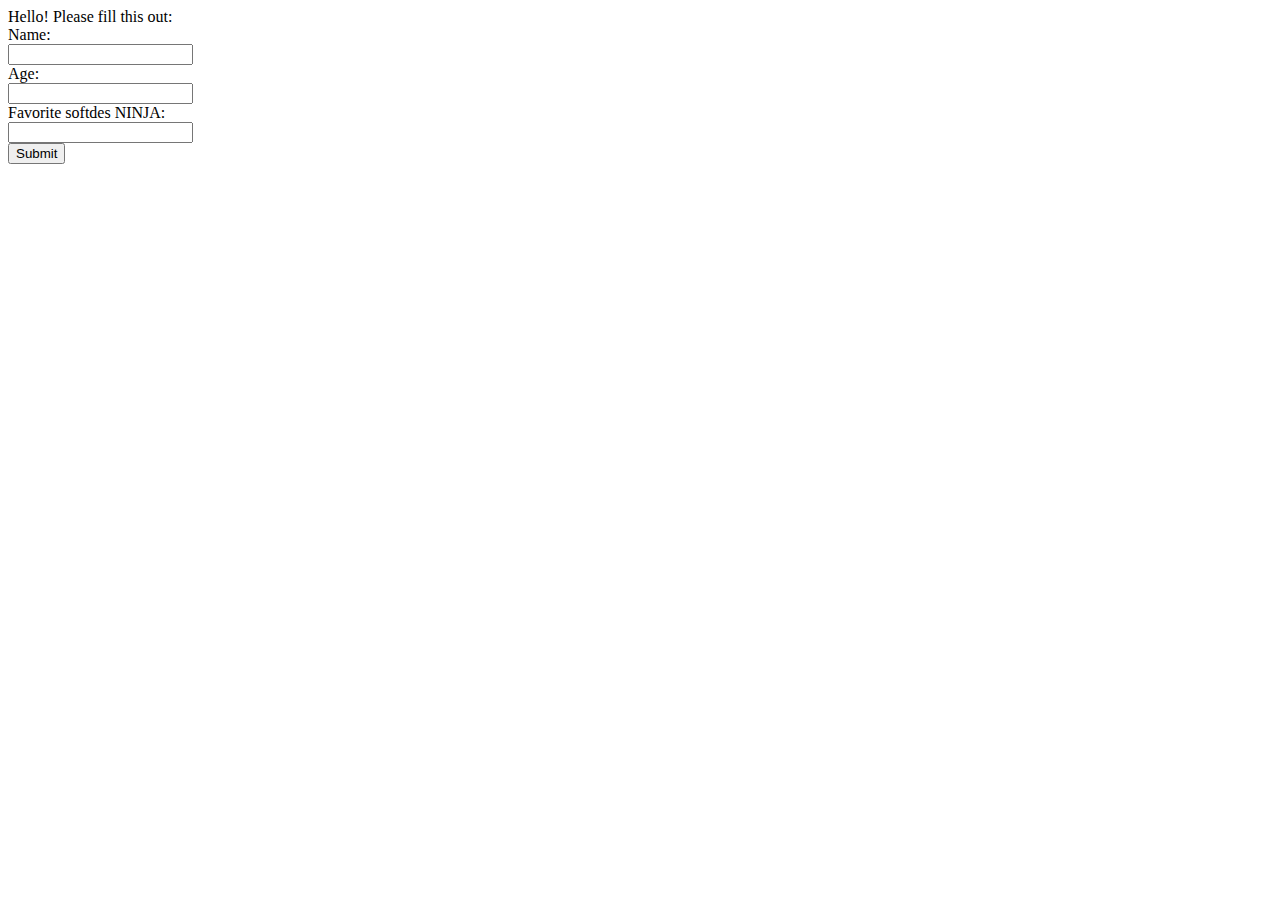
==== templates/index.html @ 7e5c9379 "added my flask toolbox" ====
<!--Input form that requests name, age, and favorite softdes Ninja-->

<!DOCTYPE html>
<html>
   <head>
      <title>
         Index Page 
      </title>
   </head>
<body>
   Hello! Please fill this out:
   <form action="/login" method="post">
   	Name:</br>
   	<input type="text" name="yourname"><br>
   	Age:</br>
   	<input type="text" name="yourage"><br>
   	Favorite softdes NINJA:</br>
   	<input type="text" name="ninja"><br>
      <input type="submit" value="Submit">
   </form>
</body>
</html>
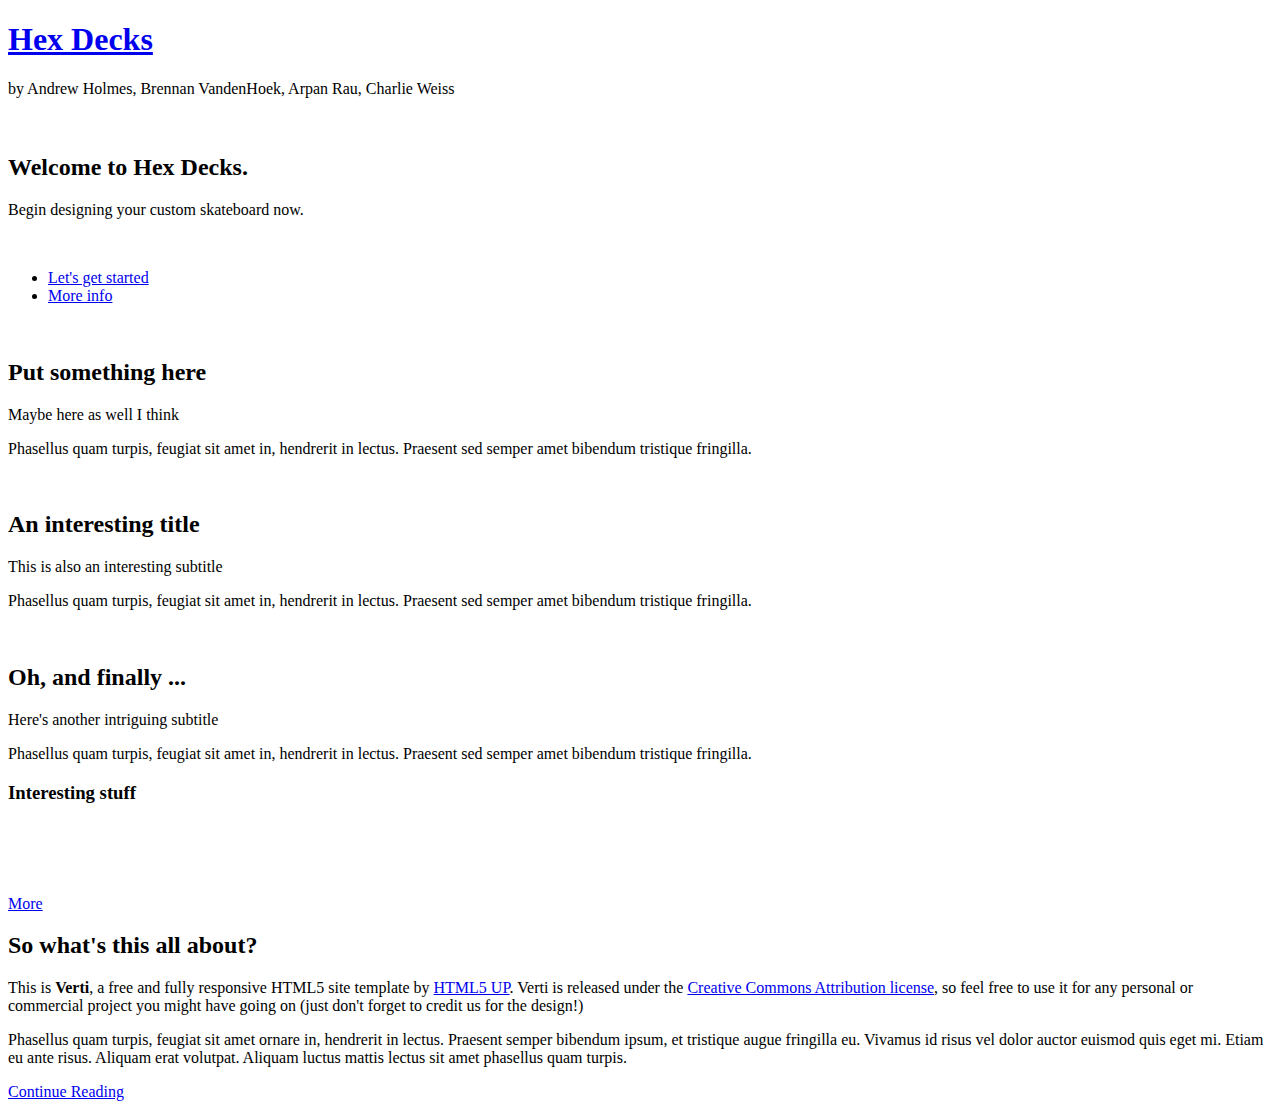
==== commit e9444c04: "Updated CSS, fixed download issue" ====
--- a/templates/index.html
+++ b/templates/index.html
@@ -1,22 +1,155 @@
-<!--Input form that requests name, age, and favorite softdes Ninja-->
-
-<!DOCTYPE html>
-<html>
-   <head>
-      <title>
-         Index Page 
-      </title>
-   </head>
-<body>
-   Hello! Please fill this out:
-   <form action="/login" method="post">
-   	Name:</br>
-   	<input type="text" name="yourname"><br>
-   	Age:</br>
-   	<input type="text" name="yourage"><br>
-   	Favorite softdes NINJA:</br>
-   	<input type="text" name="ninja"><br>
-      <input type="submit" value="Submit">
-   </form>
-</body>
+<!DOCTYPE HTML>
+<!--
+	Verti by HTML5 UP
+	html5up.net | @ajlkn
+	Free for personal and commercial use under the CCA 3.0 license (html5up.net/license)
+-->
+<html>
+	<head>
+		<title>Hex Decks</title>
+		<meta charset="utf-8" />
+		<meta name="viewport" content="width=device-width, initial-scale=1" />
+		<!--[if lte IE 8]><script src="static/ie/html5shiv.js"></script><![endif]-->
+		<link rel="stylesheet" href="static/main.css" />
+		<!--[if lte IE 8]><link rel="stylesheet" href="assets/css/ie8.css" /><![endif]-->
+	</head>
+	<body class="homepage">
+		<div id="page-wrapper">
+
+			<!-- Header -->
+				<div id="header-wrapper">
+					<header id="header" class="container">
+
+						<!-- Logo -->
+							<div id="logo">
+								<h1><a href="index.html">Hex Decks</a></h1>
+								<span>by Andrew Holmes, Brennan VandenHoek, Arpan Rau, Charlie Weiss</span>
+							</div>
+							<br>
+							<br>
+
+
+			<!-- Banner -->
+				<div id="banner-wrapper">
+					<div id="banner" class="box container">
+						<div class="row">
+							<div class="7u 12u(medium)">
+								<h2>Welcome to Hex Decks.</h2>
+								<p>Begin designing your custom skateboard now.</p>
+								<br>
+							   </div>
+							   <div class="5u 12u(medium)">
+								<ul>
+									<li><a href="/draw" class="button big icon">Let's get started</a></li>
+									<li><a href="/left" class="button alt big icon">More info</a></li>
+								</ul>
+							</div>
+						</div>
+					</div>
+				</div>
+
+			<!-- Features -->
+				<div id="features-wrapper">
+					<div class="container">
+						<div class="row">
+							<div class="4u 12u(medium)">
+
+								<!-- Box -->
+									<section class="box feature">
+										<a href="#" class="image featured"><img src="static/hex.JPG" alt="" /></a>
+										<div class="inner">
+											<header>
+												<h2>Put something here</h2>
+												<p>Maybe here as well I think</p>
+											</header>
+											<p>Phasellus quam turpis, feugiat sit amet in, hendrerit in lectus. Praesent sed semper amet bibendum tristique fringilla.</p>
+										</div>
+									</section>
+
+							</div>
+							<div class="4u 12u(medium)">
+
+								<!-- Box -->
+									<section class="box feature">
+										<a href="#" class="image featured"><img src="static/deck.JPG" alt="" /></a>
+										<div class="inner">
+											<header>
+												<h2>An interesting title</h2>
+												<p>This is also an interesting subtitle</p>
+											</header>
+											<p>Phasellus quam turpis, feugiat sit amet in, hendrerit in lectus. Praesent sed semper amet bibendum tristique fringilla.</p>
+										</div>
+									</section>
+
+							</div>
+							<div class="4u 12u(medium)">
+
+								<!-- Box -->
+									<section class="box feature">
+										<a href="#" class="image featured"><img src="static/board.JPG" alt="" /></a>
+										<div class="inner">
+											<header>
+												<h2>Oh, and finally ...</h2>
+												<p>Here's another intriguing subtitle</p>
+											</header>
+											<p>Phasellus quam turpis, feugiat sit amet in, hendrerit in lectus. Praesent sed semper amet bibendum tristique fringilla.</p>
+										</div>
+									</section>
+
+							</div>
+						</div>
+					</div>
+				</div>
+
+			<!-- Main -->
+				<div id="main-wrapper">
+					<div class="container">
+						<div class="row 200%">
+							<div class="4u 12u(medium)">
+
+								<!-- Sidebar -->
+									<div id="sidebar">
+										<section class="widget thumbnails">
+											<h3>Interesting stuff</h3>
+											<div class="grid">
+												<div class="row 50%">
+													<div class="6u"><a href="#" class="image fit"><img src="images/pic04.jpg" alt="" /></a></div>
+													<div class="6u"><a href="#" class="image fit"><img src="images/pic05.jpg" alt="" /></a></div>
+													<div class="6u"><a href="#" class="image fit"><img src="images/pic06.jpg" alt="" /></a></div>
+													<div class="6u"><a href="#" class="image fit"><img src="images/pic07.jpg" alt="" /></a></div>
+												</div>
+											</div>
+											<a href="#" class="button icon fa-file-text-o">More</a>
+										</section>
+									</div>
+
+							</div>
+							<div class="8u 12u(medium) important(medium)">
+
+								<!-- Content -->
+									<div id="content">
+										<section class="last">
+											<h2>So what's this all about?</h2>
+											<p>This is <strong>Verti</strong>, a free and fully responsive HTML5 site template by <a href="http://html5up.net">HTML5 UP</a>.
+											Verti is released under the <a href="http://html5up.net/license">Creative Commons Attribution license</a>, so feel free to use it for any personal or commercial project you might have going on (just don't forget to credit us for the design!)</p>
+											<p>Phasellus quam turpis, feugiat sit amet ornare in, hendrerit in lectus. Praesent semper bibendum ipsum, et tristique augue fringilla eu. Vivamus id risus vel dolor auctor euismod quis eget mi. Etiam eu ante risus. Aliquam erat volutpat. Aliquam luctus mattis lectus sit amet phasellus quam turpis.</p>
+											<a href="#" class="button icon fa-arrow-circle-right">Continue Reading</a>
+										</section>
+									</div>
+
+							</div>
+						</div>
+					</div>
+				</div>
+
+		<!-- Scripts -->
+
+			<script src="static/jquery.min.js"></script>
+			<script src="static/jquery.dropotron.min.js"></script>
+			<script src="static/skel.min.js"></script>
+			<script src="static/util.js"></script>
+			<!--[if lte IE 8]><script src="assets/js/ie/respond.min.js"></script><![endif]-->
+			<script src="static/main.js"></script>
+
+	</body>
 </html>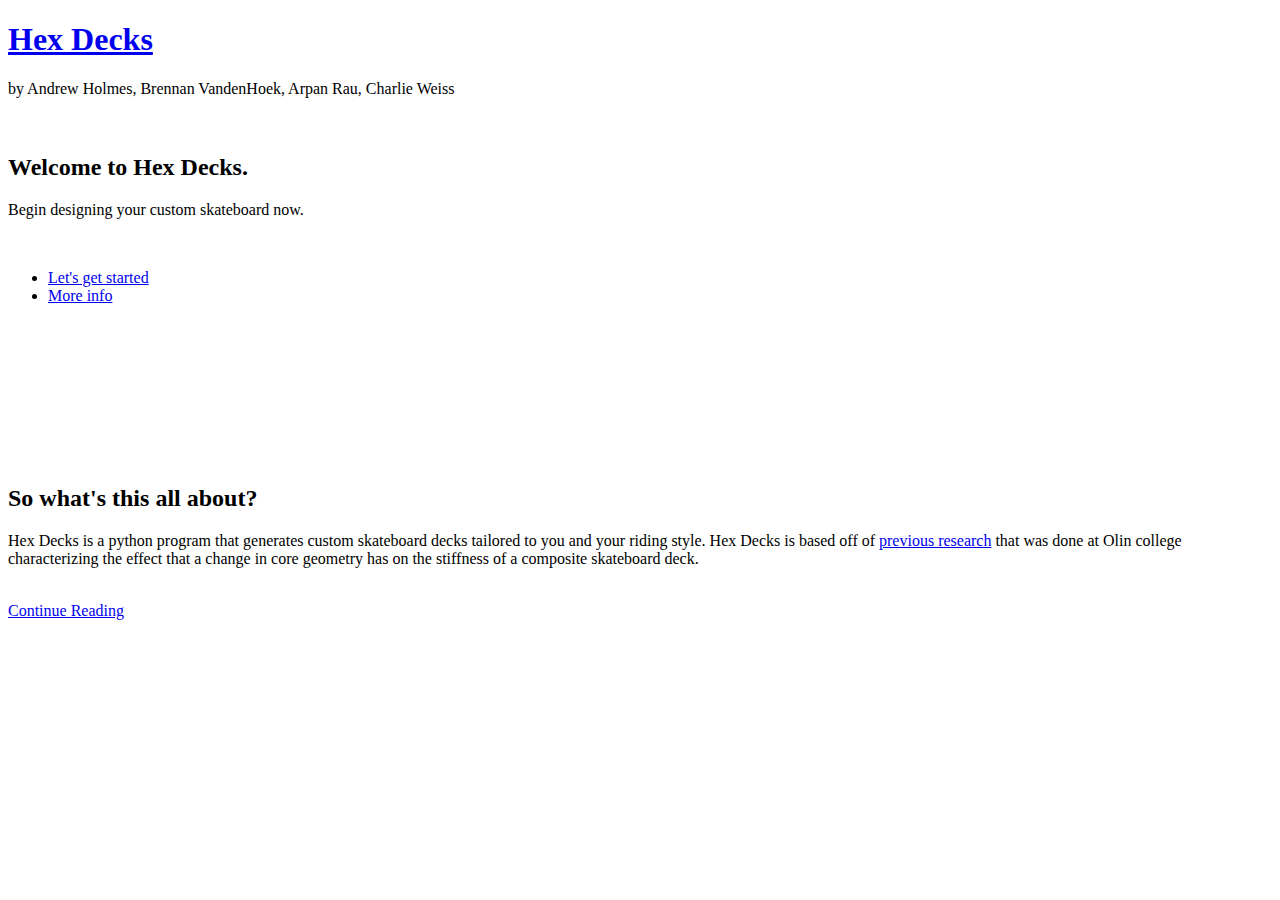
==== commit 29f3c462: "Cleaned main" ====
--- a/templates/index.html
+++ b/templates/index.html
@@ -40,8 +40,8 @@
 							   </div>
 							   <div class="5u 12u(medium)">
 								<ul>
-									<li><a href="/draw" class="button big icon">Let's get started</a></li>
-									<li><a href="/left" class="button alt big icon">More info</a></li>
+									<li><a href="/form" class="button big icon">Let's get started</a></li>
+									<li><a href="https://sites.google.com/view/hexdeck" class="button alt big icon">More info</a></li>
 								</ul>
 							</div>
 						</div>
@@ -56,14 +56,8 @@
 
 								<!-- Box -->
 									<section class="box feature">
-										<a href="#" class="image featured"><img src="static/hex.JPG" alt="" /></a>
-										<div class="inner">
-											<header>
-												<h2>Put something here</h2>
-												<p>Maybe here as well I think</p>
-											</header>
-											<p>Phasellus quam turpis, feugiat sit amet in, hendrerit in lectus. Praesent sed semper amet bibendum tristique fringilla.</p>
-										</div>
+										<a class="image featured"><img src="static/hex.JPG" alt="" /></a>
+										
 									</section>
 
 							</div>
@@ -71,14 +65,8 @@
 
 								<!-- Box -->
 									<section class="box feature">
-										<a href="#" class="image featured"><img src="static/deck.JPG" alt="" /></a>
-										<div class="inner">
-											<header>
-												<h2>An interesting title</h2>
-												<p>This is also an interesting subtitle</p>
-											</header>
-											<p>Phasellus quam turpis, feugiat sit amet in, hendrerit in lectus. Praesent sed semper amet bibendum tristique fringilla.</p>
-										</div>
+										<a class="image featured"><img src="static/deck.JPG" alt="" /></a>
+										
 									</section>
 
 							</div>
@@ -86,15 +74,12 @@
 
 								<!-- Box -->
 									<section class="box feature">
-										<a href="#" class="image featured"><img src="static/board.JPG" alt="" /></a>
-										<div class="inner">
-											<header>
-												<h2>Oh, and finally ...</h2>
-												<p>Here's another intriguing subtitle</p>
-											</header>
-											<p>Phasellus quam turpis, feugiat sit amet in, hendrerit in lectus. Praesent sed semper amet bibendum tristique fringilla.</p>
-										</div>
+										<a class="image featured"><img src="static/board.JPG" alt="" /></a>
+										
 									</section>
+
+							</div>
+							<div class="4u 12u(medium)">
 
 							</div>
 						</div>
@@ -110,7 +95,7 @@
 								<!-- Sidebar -->
 									<div id="sidebar">
 										<section class="widget thumbnails">
-											<h3>Interesting stuff</h3>
+											<h3></h3>
 											<div class="grid">
 												<div class="row 50%">
 													<div class="6u"><a href="#" class="image fit"><img src="images/pic04.jpg" alt="" /></a></div>
@@ -119,7 +104,6 @@
 													<div class="6u"><a href="#" class="image fit"><img src="images/pic07.jpg" alt="" /></a></div>
 												</div>
 											</div>
-											<a href="#" class="button icon fa-file-text-o">More</a>
 										</section>
 									</div>
 
@@ -130,13 +114,11 @@
 									<div id="content">
 										<section class="last">
 											<h2>So what's this all about?</h2>
-											<p>This is <strong>Verti</strong>, a free and fully responsive HTML5 site template by <a href="http://html5up.net">HTML5 UP</a>.
-											Verti is released under the <a href="http://html5up.net/license">Creative Commons Attribution license</a>, so feel free to use it for any personal or commercial project you might have going on (just don't forget to credit us for the design!)</p>
-											<p>Phasellus quam turpis, feugiat sit amet ornare in, hendrerit in lectus. Praesent semper bibendum ipsum, et tristique augue fringilla eu. Vivamus id risus vel dolor auctor euismod quis eget mi. Etiam eu ante risus. Aliquam erat volutpat. Aliquam luctus mattis lectus sit amet phasellus quam turpis.</p>
-											<a href="#" class="button icon fa-arrow-circle-right">Continue Reading</a>
+											<p>Hex Decks is a python program that generates custom skateboard decks tailored to you and your riding style. Hex Decks is based off of <a href="http://brennan.vhoeks.com/#/mdfskateboard/">previous research</a> that was done at Olin college characterizing the effect that a change in core geometry has on the stiffness of a composite skateboard deck.</p>
+											<br>
+											<a href="https://sites.google.com/view/hexdeck" class="button icon fa-arrow-circle-right">Continue Reading</a>
 										</section>
 									</div>
-
 							</div>
 						</div>
 					</div>
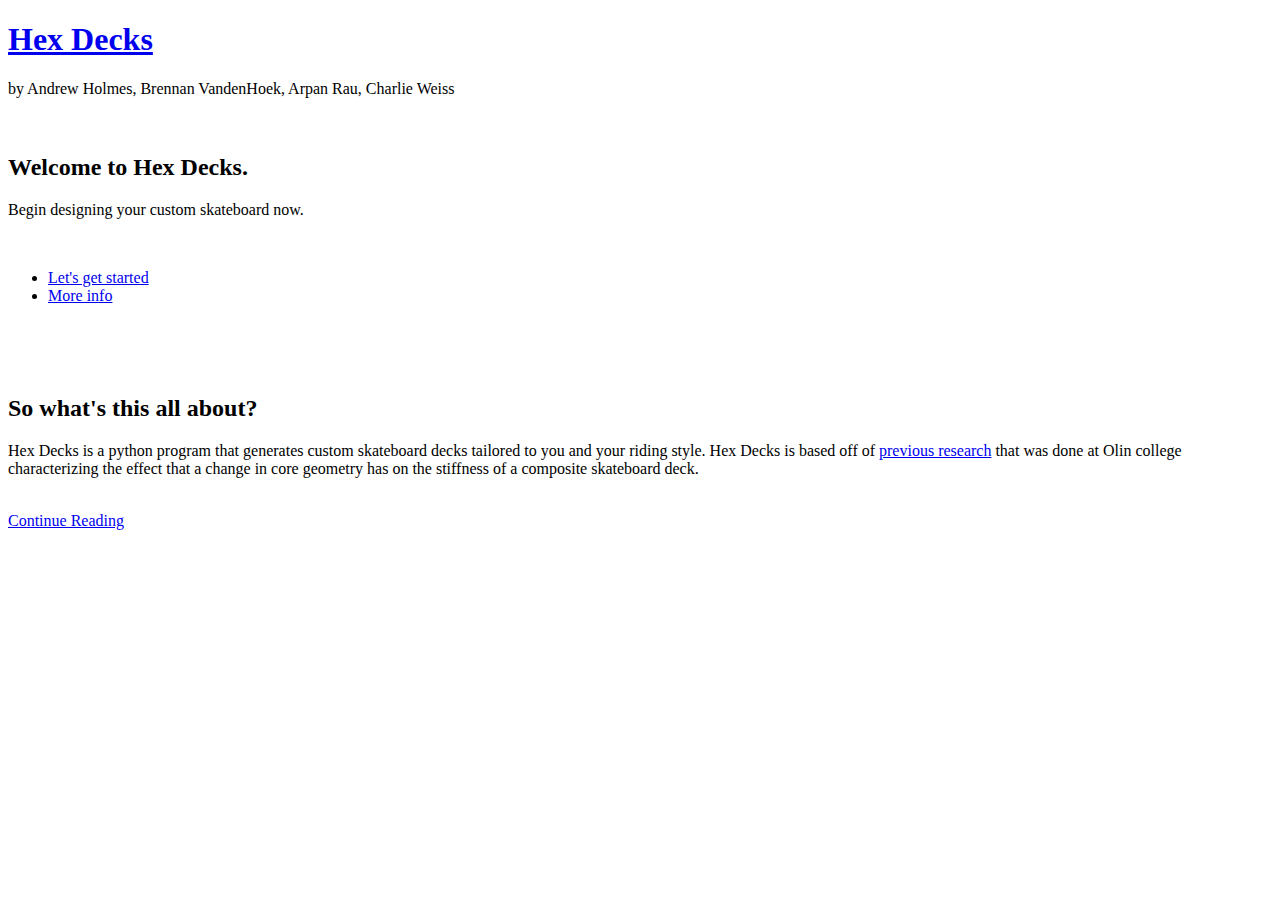
==== commit 4271792e: "Deleted useless templates" ====
--- a/templates/index.html
+++ b/templates/index.html
@@ -98,10 +98,7 @@
 											<h3></h3>
 											<div class="grid">
 												<div class="row 50%">
-													<div class="6u"><a href="#" class="image fit"><img src="images/pic04.jpg" alt="" /></a></div>
-													<div class="6u"><a href="#" class="image fit"><img src="images/pic05.jpg" alt="" /></a></div>
-													<div class="6u"><a href="#" class="image fit"><img src="images/pic06.jpg" alt="" /></a></div>
-													<div class="6u"><a href="#" class="image fit"><img src="images/pic07.jpg" alt="" /></a></div>
+												
 												</div>
 											</div>
 										</section>
@@ -134,4 +131,4 @@
 			<script src="static/main.js"></script>
 
 	</body>
-</html>+</html>
